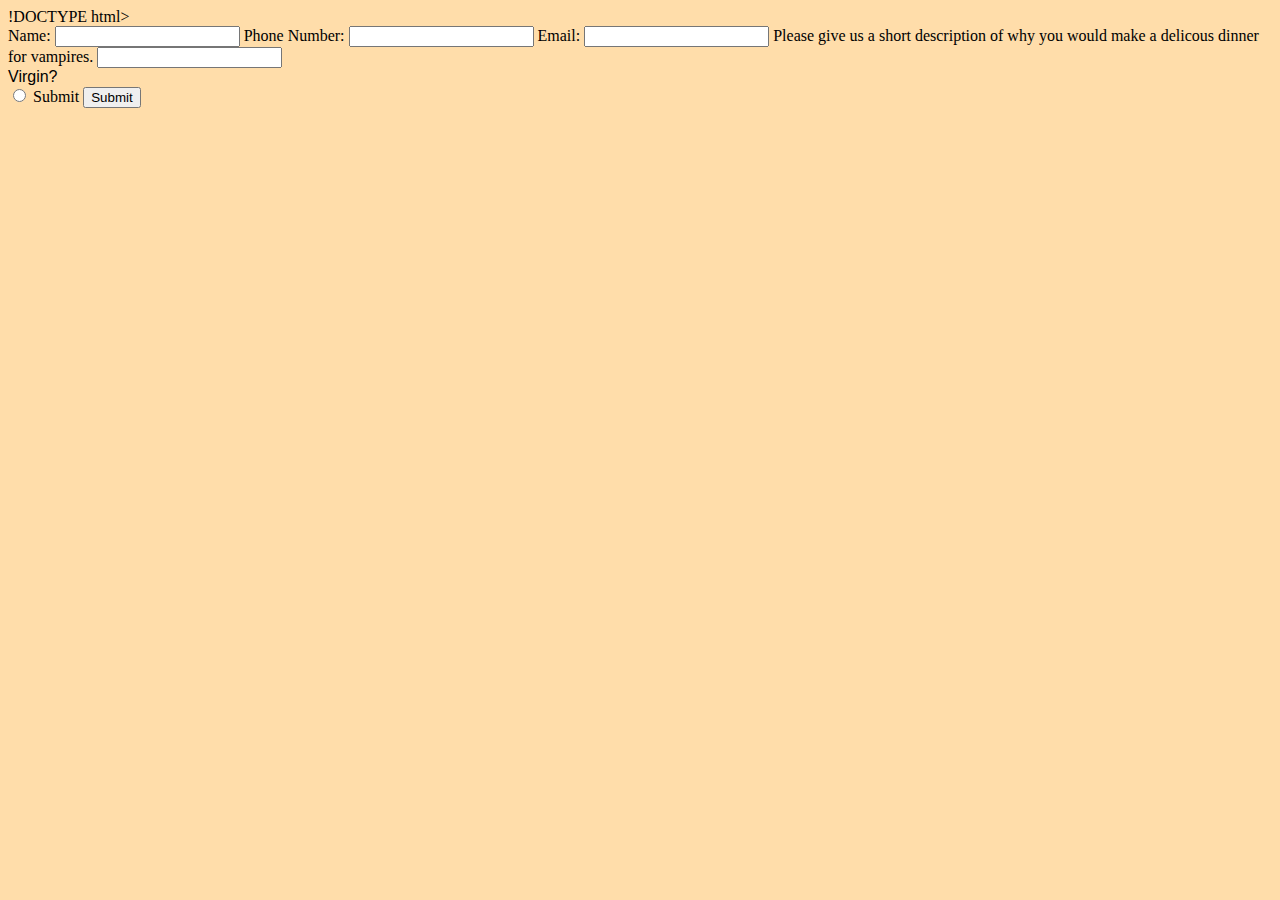
==== form.html @ 1d9c82e0 "css and more" ====
!DOCTYPE html>
<html lang="en">

<head>
    <meta charset="UTF-8">
    <meta name="viewport" content="width=device-width, initial-scale=1.0">
    <title>Document</title>
    <link rel= "stylesheet" href="styles.css">
</head>

<form>
    <label for= "fullname">Name:</label>
    <input type= "text" id="fullname" name= "fullname">


    <label for= "number">Phone Number:</label>
    <input type="number" id="number" name="number" >


    <label for= "email">Email:</label>
    <input type="email" id= "email" name="email">


    <label for= "description">Please give us a short description of why you would make a delicous dinner for vampires.</label>
    <input type= "text" id= "description" name="description">


   <p>Virgin?</p>
    
    <input type= "radio" id= "virgin" name= "virgin">


Submit
    <input type= "submit">
</form>
---- styles.css ----
body {
    background-color: FFDDAA;

}
.title {
    font-family: georgia, helvetica, arial
    font-size: 50px;
    font-color: 003333;
  }

p {
    margin: 0;
    padding: 0;
    text-decoration: none;
    list-style: none;
    font-family: helvetica, arial;    
}



@media
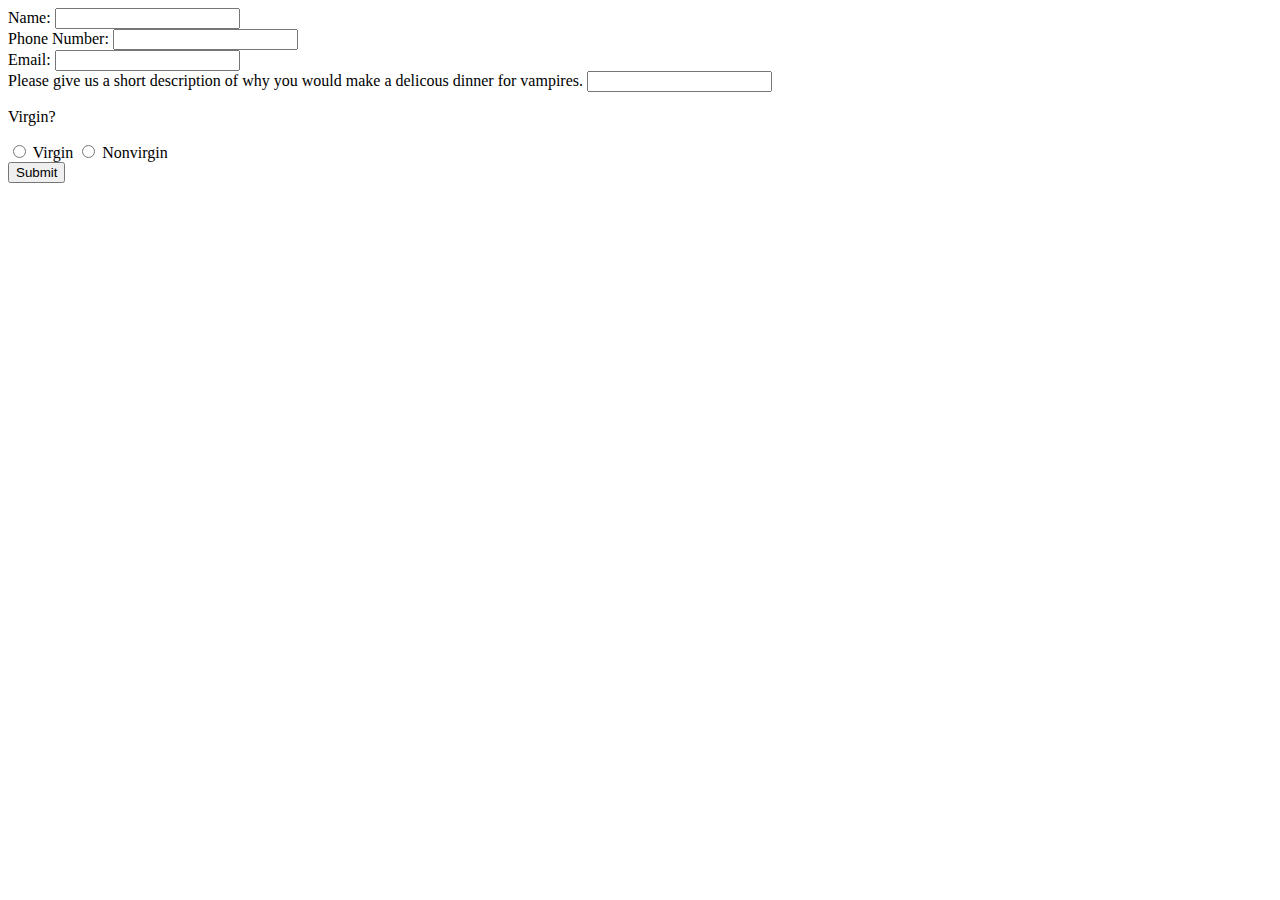
==== commit 71ed5a56: "form and form css" ====
--- a/form.html
+++ b/form.html
@@ -1,35 +1,42 @@
-!DOCTYPE html>
+<!DOCTYPE html>
 <html lang="en">
 
 <head>
     <meta charset="UTF-8">
     <meta name="viewport" content="width=device-width, initial-scale=1.0">
     <title>Document</title>
-    <link rel= "stylesheet" href="styles.css">
+    <link rel= "formstyles" href="formstyles.css">
 </head>
 
-<form>
+<body>
+
+<div class="form">
+    <div class= "fullname">
     <label for= "fullname">Name:</label>
-    <input type= "text" id="fullname" name= "fullname">
+    <input type= "text" id="fullname" name= "fullname"></div>
 
+    <div class= "pnumber">
+    <label for= "pnumber">Phone Number:</label>
+    <input type="text" id="pnumber" name="pnumber" ></div>
 
-    <label for= "number">Phone Number:</label>
-    <input type="number" id="number" name="number" >
+    <div class= "email">
+    <label for= "email">Email:</label>
+    <input type="email" id= "email" name="email"></div>
 
+    <div class= "description">
+    <label for= "description">Please give us a short description of why you would make a delicous dinner for vampires.</label>
+    <input type= "text" id= "description" name="description"></div>
 
-    <label for= "email">Email:</label>
-    <input type="email" id= "email" name="email">
+    <div class= "virgin">
+    <p>Virgin?</p>
+    <input type= "radio" id= "virgin" name= "virgin">
+    <label for= "virgin">Virgin</label>
+    <input type= "radio" id= "nonvirgin" name= "nonvirgin">
+    <label for= "nonvirgin">Nonvirgin</label></div>
 
+    <div class= "submit">
+    <input type= "submit" value= "Submit"></div>
+</div>
 
-    <label for= "description">Please give us a short description of why you would make a delicous dinner for vampires.</label>
-    <input type= "text" id= "description" name="description">
-
-
-   <p>Virgin?</p>
-    
-    <input type= "radio" id= "virgin" name= "virgin">
-
-
-Submit
-    <input type= "submit">
-</form>+</body>
+</html>--- a/formstyles.css
+++ b/formstyles.css
@@ -0,0 +1,4 @@
+.form {
+    background-color:cadetblue;
+    margin-top: 20px;
+}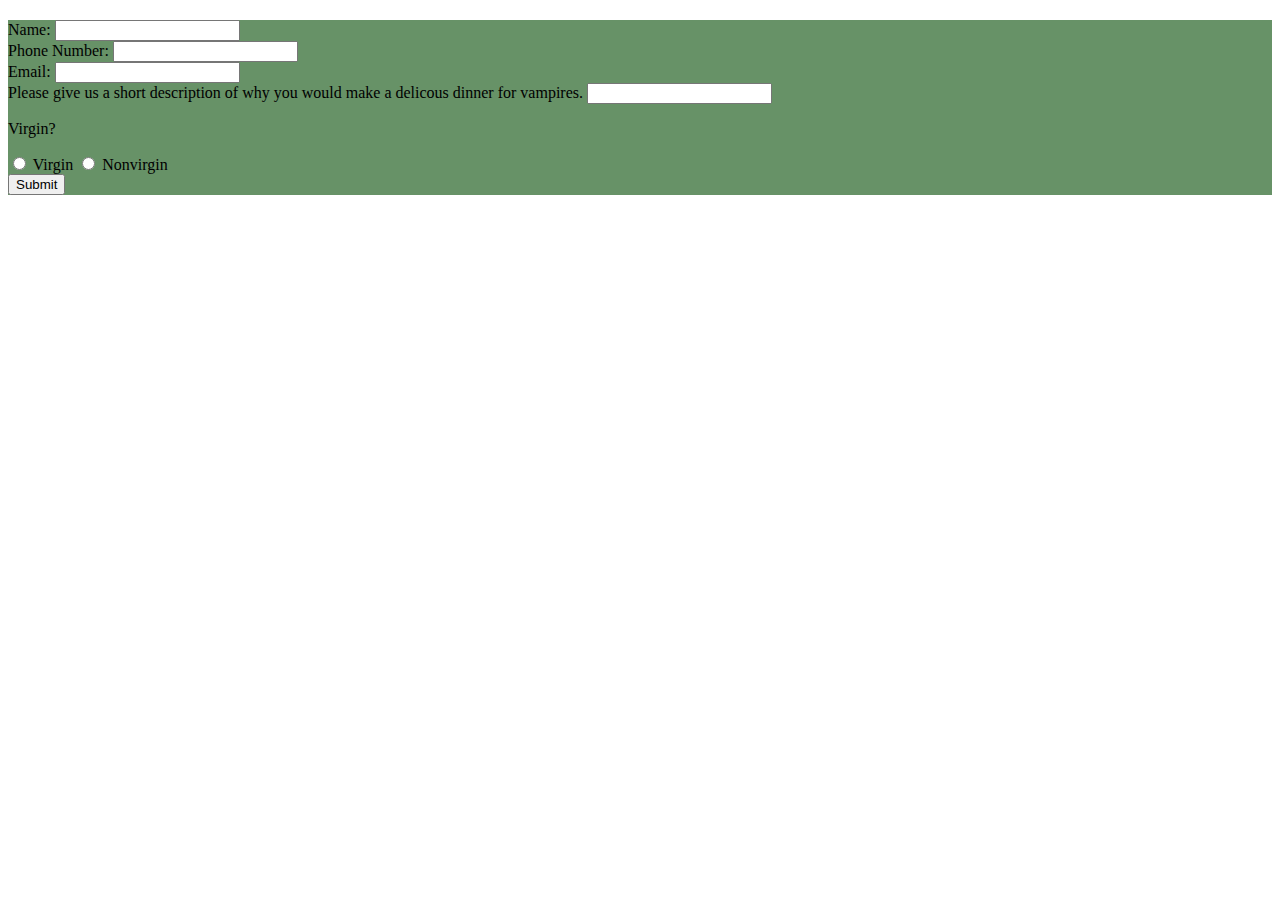
==== commit fdbc689b: "Hamburger Menu" ====
--- a/form.html
+++ b/form.html
@@ -5,23 +5,27 @@
     <meta charset="UTF-8">
     <meta name="viewport" content="width=device-width, initial-scale=1.0">
     <title>Document</title>
-    <link rel= "formstyles" href="formstyles.css">
+    <link rel= "stylesheet" href="formstyles.css">
 </head>
 
 <body>
 
 <div class="form">
-    <div class= "fullname">
+    <form action="https://this_house_stole_my_soul@gmail.com_"></form>
+<div class= "fullname">
     <label for= "fullname">Name:</label>
-    <input type= "text" id="fullname" name= "fullname"></div>
+    <input type= "text" id="fullname" name= "fullname">
+</div>
 
-    <div class= "pnumber">
+<div class= "pnumber">
     <label for= "pnumber">Phone Number:</label>
-    <input type="text" id="pnumber" name="pnumber" ></div>
+    <input type="text" id="pnumber" name="pnumber" >
+</div>
 
-    <div class= "email">
+<div class= "email">
     <label for= "email">Email:</label>
-    <input type="email" id= "email" name="email"></div>
+    <input type="email" id= "email" name="email">
+</div>
 
     <div class= "description">
     <label for= "description">Please give us a short description of why you would make a delicous dinner for vampires.</label>
--- a/formstyles.css
+++ b/formstyles.css
@@ -1,4 +1,4 @@
 .form {
-    background-color:cadetblue;
+    background-color: #679267;
     margin-top: 20px;
 }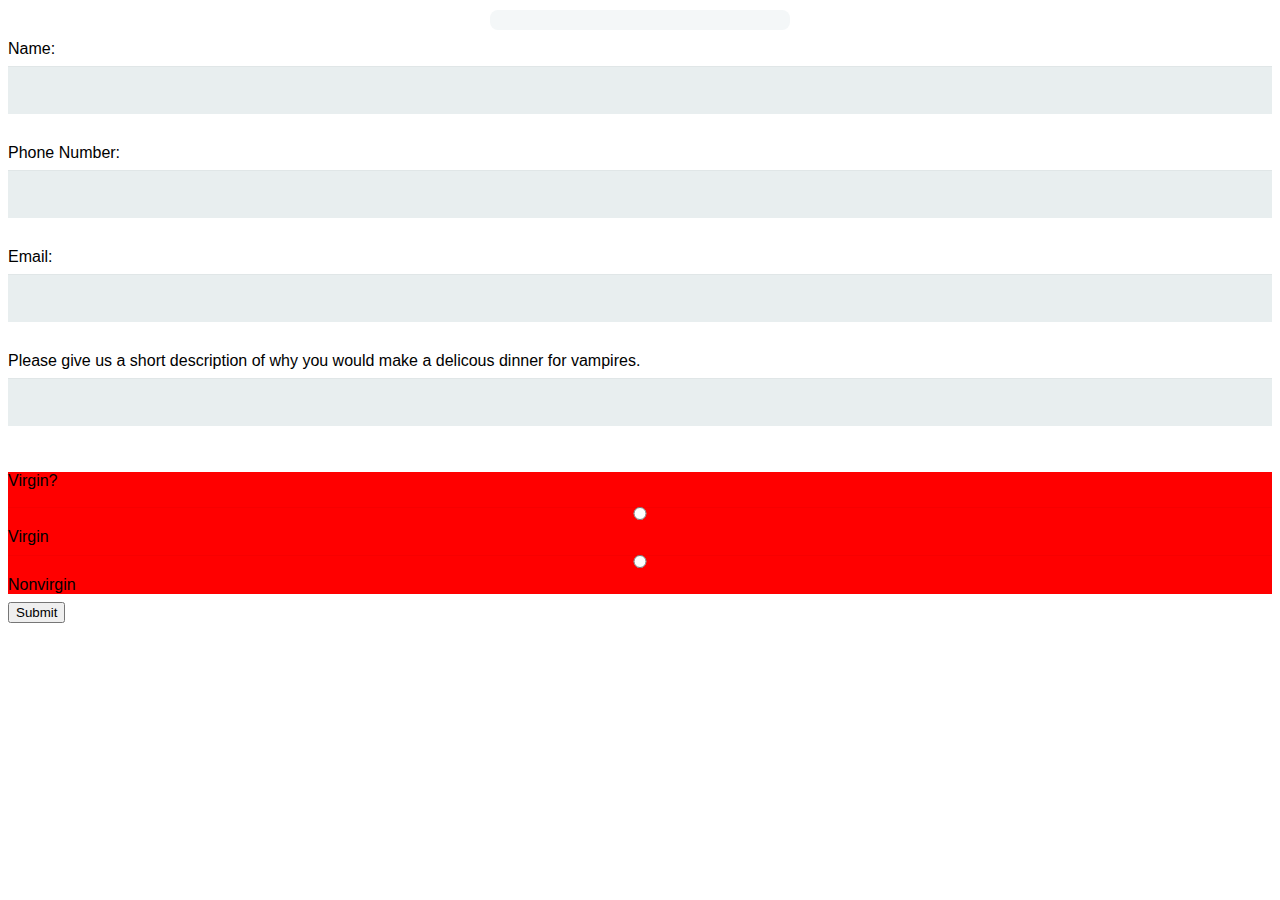
==== commit 486ac75f: "Soon" ====
--- a/form.html
+++ b/form.html
@@ -33,13 +33,14 @@
 
     <div class= "virgin">
     <p>Virgin?</p>
-    <input type= "radio" id= "virgin" name= "virgin">
+    <input type= "radio" id= "virgin" name= "virgin" value= "virgin">
     <label for= "virgin">Virgin</label>
-    <input type= "radio" id= "nonvirgin" name= "nonvirgin">
+    <input type= "radio" id= "nonvirgin" name= "nonvirgin" value= "nonvirgin">
     <label for= "nonvirgin">Nonvirgin</label></div>
 
     <div class= "submit">
-    <input type= "submit" value= "Submit"></div>
+    <input type= "submit" value= "Submit" onsubmit="return validateForm()" method= "post">
+    </div>
 </div>
 
 </body>
--- a/formstyles.css
+++ b/formstyles.css
@@ -1,4 +1,90 @@
-.form {
-    background-color: #679267;
-    margin-top: 20px;
+
+/*nth-of-type application*/
+div:nth-of-type(5) {
+    background-color: red;
+}
+*, *:before, *:after {
+    box-sizing: border-box;
+}
+
+body {
+    font-family:  georgia, helvetica, arial;
+    color:black;
+}
+
+form {
+    max-width: 300px;
+    margin: 10px auto;
+    padding: 10px 20px;
+    background: #f4f7f8;
+    border-radius: 8px;
+    text-align: center;
+}
+
+input[type="text"],
+input[type="number"],
+input[type="email"],
+input[type="text"],
+input[type="radio"],
+
+input[type="url"],
+textarea,
+select {
+    background: rgba(255,255,255,0.1);
+    border: none;
+    font-size: 16px;
+    height: auto;
+    margin: 0;
+    outline: 0;
+    padding: 15px;
+    width: 100%;
+    background-color: #e8eeef;
+    color: #8a97a0;
+    box-shadow: 0 1px 0 rgba(0,0,0,0.03) inset;
+    margin-bottom: 30px;
+}
+
+input[type="radio"],
+input[type="checkbox"] {
+    margin: 0 4px 8px 0;
+}
+
+select {
+    padding: 6px;
+    height: 32px;
+    border-radius: 2px;
+}
+
+radio {
+    padding: 19px 39px 18px 39px;
+    color: #FFF;
+    font-size: 40px;
+    text-align: left;
+    font-style: normal;
+    border-radius: 5px;
+    width: 100%;
+    border: 1px solid ;
+    border-width: 1px 1px 3px;
+    box-shadow: 0 -1px 0 rgba(255,255,255,0.1) inset;
+    margin-bottom: 10px;
+}
+
+fieldset {
+    margin-bottom: 30px;
+    border: none;
+}
+
+legend {
+    font-size: 1.4em;
+    margin-bottom: 10px;
+}
+
+label {
+    display: block;
+    margin-bottom: 8px;
+}
+
+label.light {
+    font-weight: 300;
+    display: inline;
 }